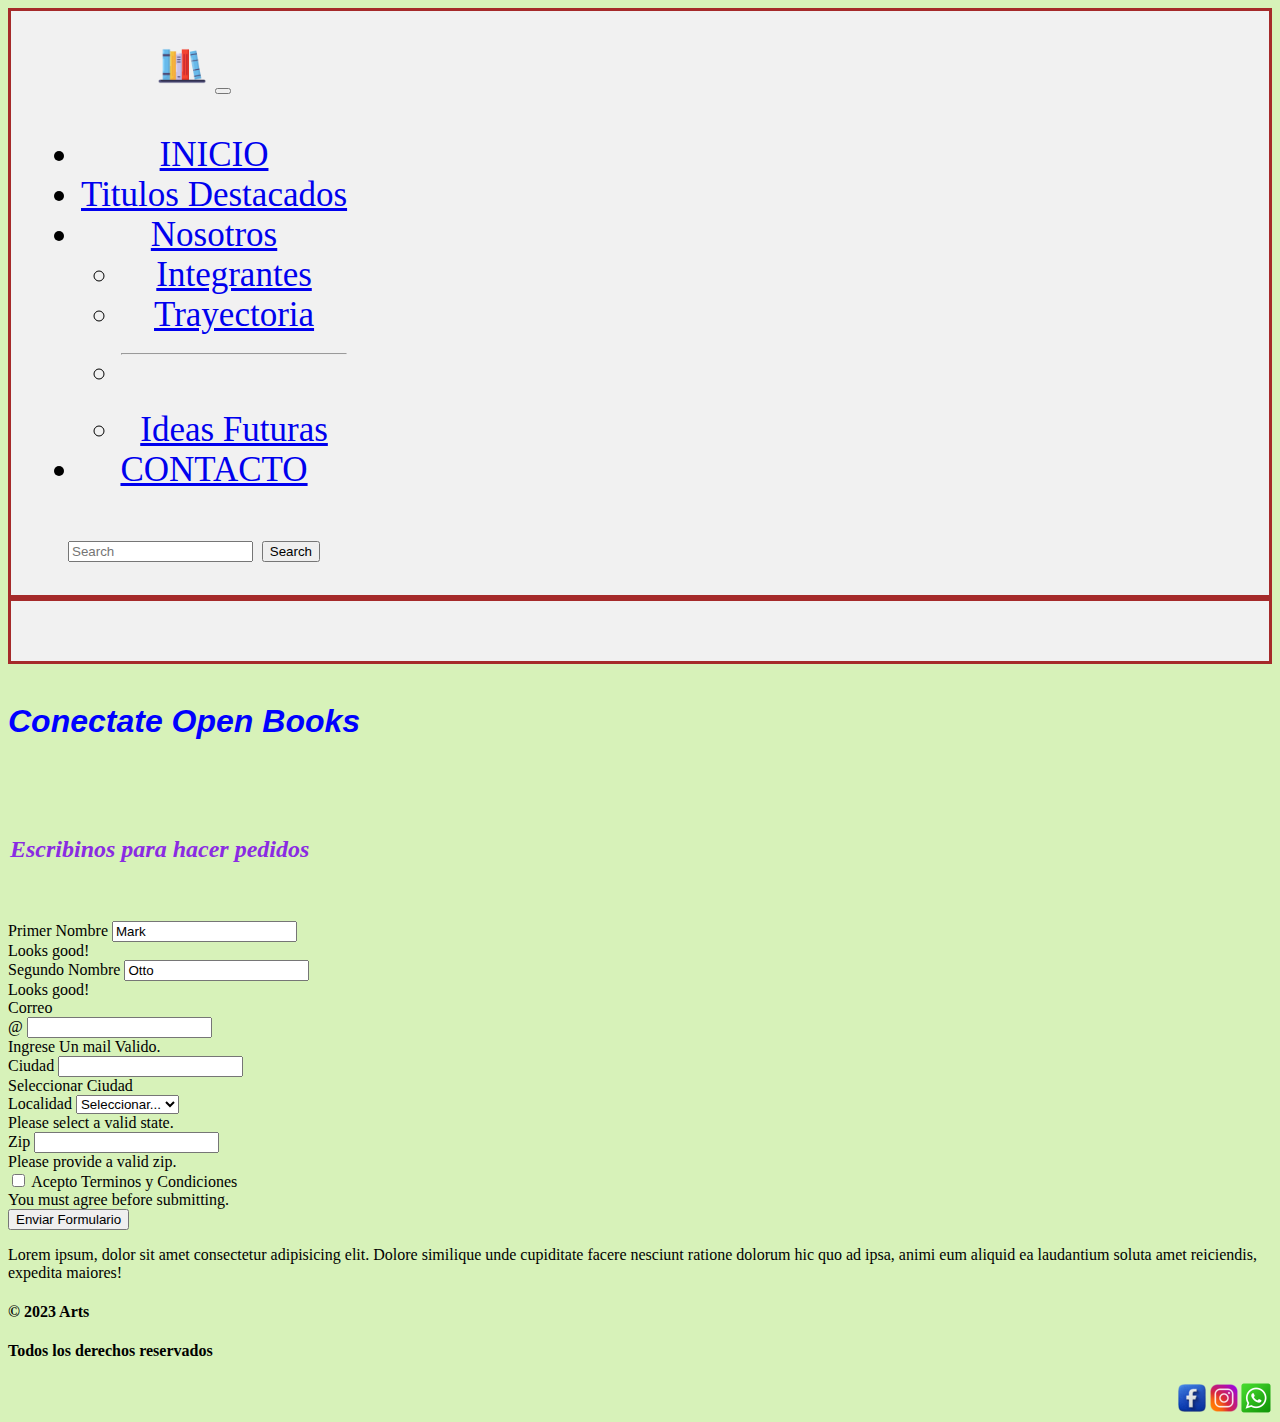
==== Contact.html @ 2f19536b "Subo Index" ====
<!DOCTYPE html>
<html lang="en">
<head>
    <title>Open Books, Tu Lectura En Mano</title>
    <meta charset="UTF-8">
    <meta name="viewport" content="width=device-width, initial-scale=1.0">
    <meta name="description" content=" Todo eun mismo lugar ">
    <meta name="keywords" content="Gastronomia, artesanal,Pedidos personalizados, cordoba,">
    <link rel="shortcut icon" href="IMG/Education_books.png" type="image/x-icon">
    <link href="https://cdn.jsdelivr.net/npm/bootstrap@5.3.2/dist/css/bootstrap.min.css" rel="stylesheet" integrity="sha384-T3c6CoIi6uLrA9TneNEoa7RxnatzjcDSCmG1MXxSR1GAsXEV/Dwwykc2MPK8M2HN" crossorigin="anonymous">

  
    <link rel="stylesheet" href="css/estilos.css">
    
</head>
<body>
     <div class="cotainer-fluid">

        <header>
            <nav class="navbar navbar-expand-lg bg-body-tertiary">
              <div class="container-fluid">
                <a class="navbar-brand" href="index.html"><img src="IMG/Education_books.png" alt="logo Open Books" width="50px"></a>
                <button class="navbar-toggler" type="button" data-bs-toggle="collapse" data-bs-target="#navbarSupportedContent" aria-controls="navbarSupportedContent" aria-expanded="false" aria-label="Toggle navigation">
                  <span class="navbar-toggler-icon"></span>
                </button>
                <div class="collapse navbar-collapse" id="navbarSupportedContent">
                  <ul class="navbar-nav me-auto mb-2 mb-lg-0">
                    <li class="nav-item">
                      <a class="nav-link active" aria-current="page" href="index.html">INICIO</a>
                    </li>
                    <li class="nav-item">
                      <a class="nav-link" href="Destacados.html">Titulos Destacados</a>
                    </li>
                    <li class="nav-item dropdown">
                      <a class="nav-link dropdown-toggle" href="#" role="button" data-bs-toggle="dropdown" aria-expanded="false">
                       Nosotros
                      </a>
                      <ul class="dropdown-menu">
                        <li><a class="dropdown-item" href="#">Integrantes</a></li>
                        <li><a class="dropdown-item" href="#">Trayectoria</a></li>
                        <li><hr class="dropdown-divider"></li>
                        <li><a class="dropdown-item" href="#">Ideas Futuras</a></li>
                      </ul>
                    </li>
                    <li class="nav-item">
                      <a class="nav-link" href="Contact.html">CONTACTO</a>
                    </li>
                  </ul>
                  <form class="d-flex" role="search">
                    <input class="form-control me-2" type="search" placeholder="Search" aria-label="Search">
                    <button class="btn btn-outline-success" type="submit">Search</button>
                  </form>
                </div>
              </div>
            </nav>
                    </header>


     </div>

     <main>

        <div>

            <section>  </section>
        </div>

     </main>

     <header>
         <!--Slide o carrusel de imagen/Banner-->
         <div class="container"></div>
        </header>
        <br>
        <main>
           <h1>Conectate Open Books</h1>
           <br>
           <section id="formulario">
             <article> <h2>Escribinos para hacer pedidos</h2> 
              <br>

              <!--formulario consultas -->
            
              <form name= "formconsultas" class="row g-3 needs-validation" action="https://formsubmit.co/enzo.dandrea.290@mi.unc.edu.ar" method="POST" novalidate>
                <div class="col-md-4">
                  <label for="validationCustom01" class="form-label">Primer Nombre</label>
                  <input type="text" class="form-control" id="validationCustom01" value="Mark" required>
                  <div class="valid-feedback">
                    Looks good!
                  </div>
                </div>
                <div class="col-md-4">
                  <label for="validationCustom02" class="form-label">Segundo Nombre</label>
                  <input type="text" class="form-control" id="validationCustom02" value="Otto" required>
                  <div class="valid-feedback">
                    Looks good!
                  </div>
                </div>
                <div class="col-md-4">
                  <label for="validationCustomUsername" class="form-label">Correo</label>
                  <div class="input-group has-validation">
                    <span class="input-group-text" id="inputGroupPrepend">@</span>
                    <input type="email" class="form-control" id="validationCustomUsername" aria-describedby="inputGroupPrepend" required>
                    <div class="invalid-feedback">
                      Ingrese Un mail Valido.
                    </div>
                  </div>
                </div>
                <div class="col-md-6">
                  <label for="validationCustom03" class="form-label">Ciudad</label>
                  <input type="text" class="form-control" id="validationCustom03" required>
                  <div class="invalid-feedback">
                    Seleccionar Ciudad
                  </div>
                </div>
                <div class="col-md-3">
                  <label for="validationCustom04" class="form-label">Localidad</label>
                  <select class="form-select" id="validationCustom04" required>
                    <option selected disabled value="">Seleccionar...</option>
                    <option>...</option>
                  </select>
                  <div class="invalid-feedback">
                    Please select a valid state.
                  </div>
                </div>
                <div class="col-md-3">
                  <label for="validationCustom05" class="form-label">Zip</label>
                  <input type="text" class="form-control" id="validationCustom05" required>
                  <div class="invalid-feedback">
                    Please provide a valid zip.
                  </div>
                </div>
                <div class="col-12">
                  <div class="form-check">
                    <input class="form-check-input" type="checkbox" value="" id="invalidCheck" required>
                    <label class="form-check-label" for="invalidCheck">
                      Acepto Terminos y Condiciones
                    </label>
                    <div class="invalid-feedback">
                      You must agree before submitting.
                    </div>
                  </div>
                </div>
                <div class="col-12">
                  <button class="btn btn-primary" type="submit" oneclick="ValidarDatos()" >Enviar Formulario</button>
                </div>
              </form>
            
            
            
            
            
            </article>
           </section>
   
           <section id="ubicacion">

            <p></p>
   
           </section>

           <p>Lorem ipsum, dolor sit amet consectetur adipisicing elit. Dolore similique unde cupiditate facere nesciunt ratione dolorum hic quo ad ipsa, animi eum aliquid ea laudantium soluta amet reiciendis, expedita maiores!</p>
        </main>
   
        <script src="https://cdn.jsdelivr.net/npm/bootstrap@5.3.2/dist/js/bootstrap.bundle.min.js" integrity="sha384-C6RzsynM9kWDrMNeT87bh95OGNyZPhcTNXj1NW7RuBCsyN/o0jlpcV8Qyq46cDfL" crossorigin="anonymous"></script>
    
      <footer>

      <div id="copy">

          <h4>&copy; 2023 Arts</h4>

          <h4>Todos los derechos reservados</h4>

      </div>

      <div id="redes">

        <img src="IMG/Face.png" alt="Face">
        <img src="IMG/Insta.png" alt="Insta">
        <img src="IMG/Whatss.png" alt="Whh">

      </div>
   </footer>
   <script src="javascrip/javascr.js"></script>
</body>
</html>
---- css/estilos.css ----
body {
  background-color: rgba(150, 221, 68, 0.377);
}



a:hover {

    color: aliceblue;
   background: rgb(179, 22, 22);
 }


 .column {
  webkit-flex: 1;
  -ms-flex: 1;
  flex: 1;
  background-color: rgb(104, 178, 243);
  margin: 10px;
  padding: 10px;
  height: 300px;
}

#parrafo {

  color: brown;
}

h1 {

  font-style: italic;

  font-family: Arial, Helvetica, sans-serif;

  color: blue;
}

header {

  display: flex;
  border: 3px solid brown;
  background-color: #f1f1f1;
  padding: 30px;
  text-align: center;
  font-size: 35px;
}

#best {

  background-color: brown;
}

#bess {
  background-color: coral;
}

h2 {
   
  padding: 20px 2px; 

  font-style: italic;

  font-family: Georgia, 'Times New Roman', Times, serif;

  color: blueviolet;

  margin-top: 1.5em;
}

#redes {

  display:flex;
  justify-content: flex-end;
  
}

h3 {
  font-style: italic;
  color: black;
}
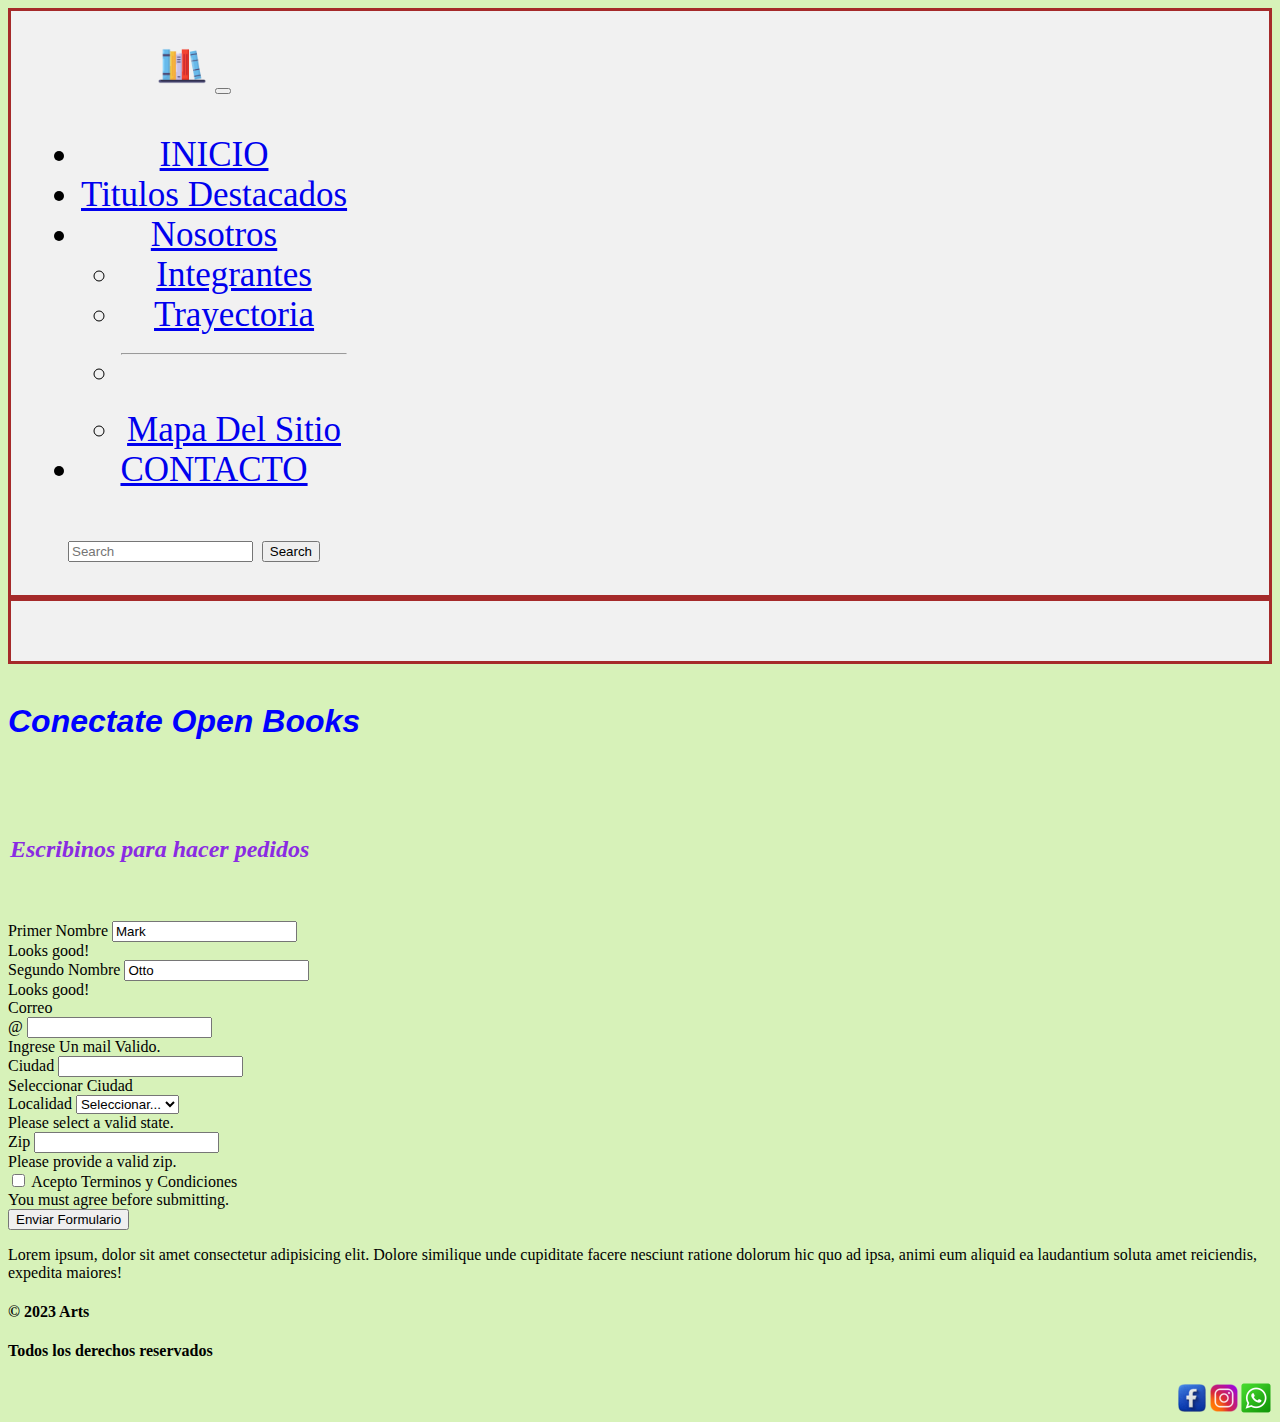
==== commit 7a9d8673: "Integrantes" ====
--- a/Contact.html
+++ b/Contact.html
@@ -36,10 +36,10 @@
                        Nosotros
                       </a>
                       <ul class="dropdown-menu">
-                        <li><a class="dropdown-item" href="#">Integrantes</a></li>
+                        <li><a class="dropdown-item" href="Integrantes.html">Integrantes</a></li>
                         <li><a class="dropdown-item" href="#">Trayectoria</a></li>
                         <li><hr class="dropdown-divider"></li>
-                        <li><a class="dropdown-item" href="#">Ideas Futuras</a></li>
+                        <li><a class="dropdown-item" href="Sitemap.html">Mapa Del Sitio</a></li>
                       </ul>
                     </li>
                     <li class="nav-item">
--- a/css/estilos.css
+++ b/css/estilos.css
@@ -24,6 +24,11 @@
 #parrafo {
 
   color: brown;
+}
+
+#parrafoD {
+
+  font-size: larger;
 }
 
 h1 {
@@ -77,4 +82,8 @@
 h3 {
   font-style: italic;
   color: black;
-}+}
+
+
+
+
